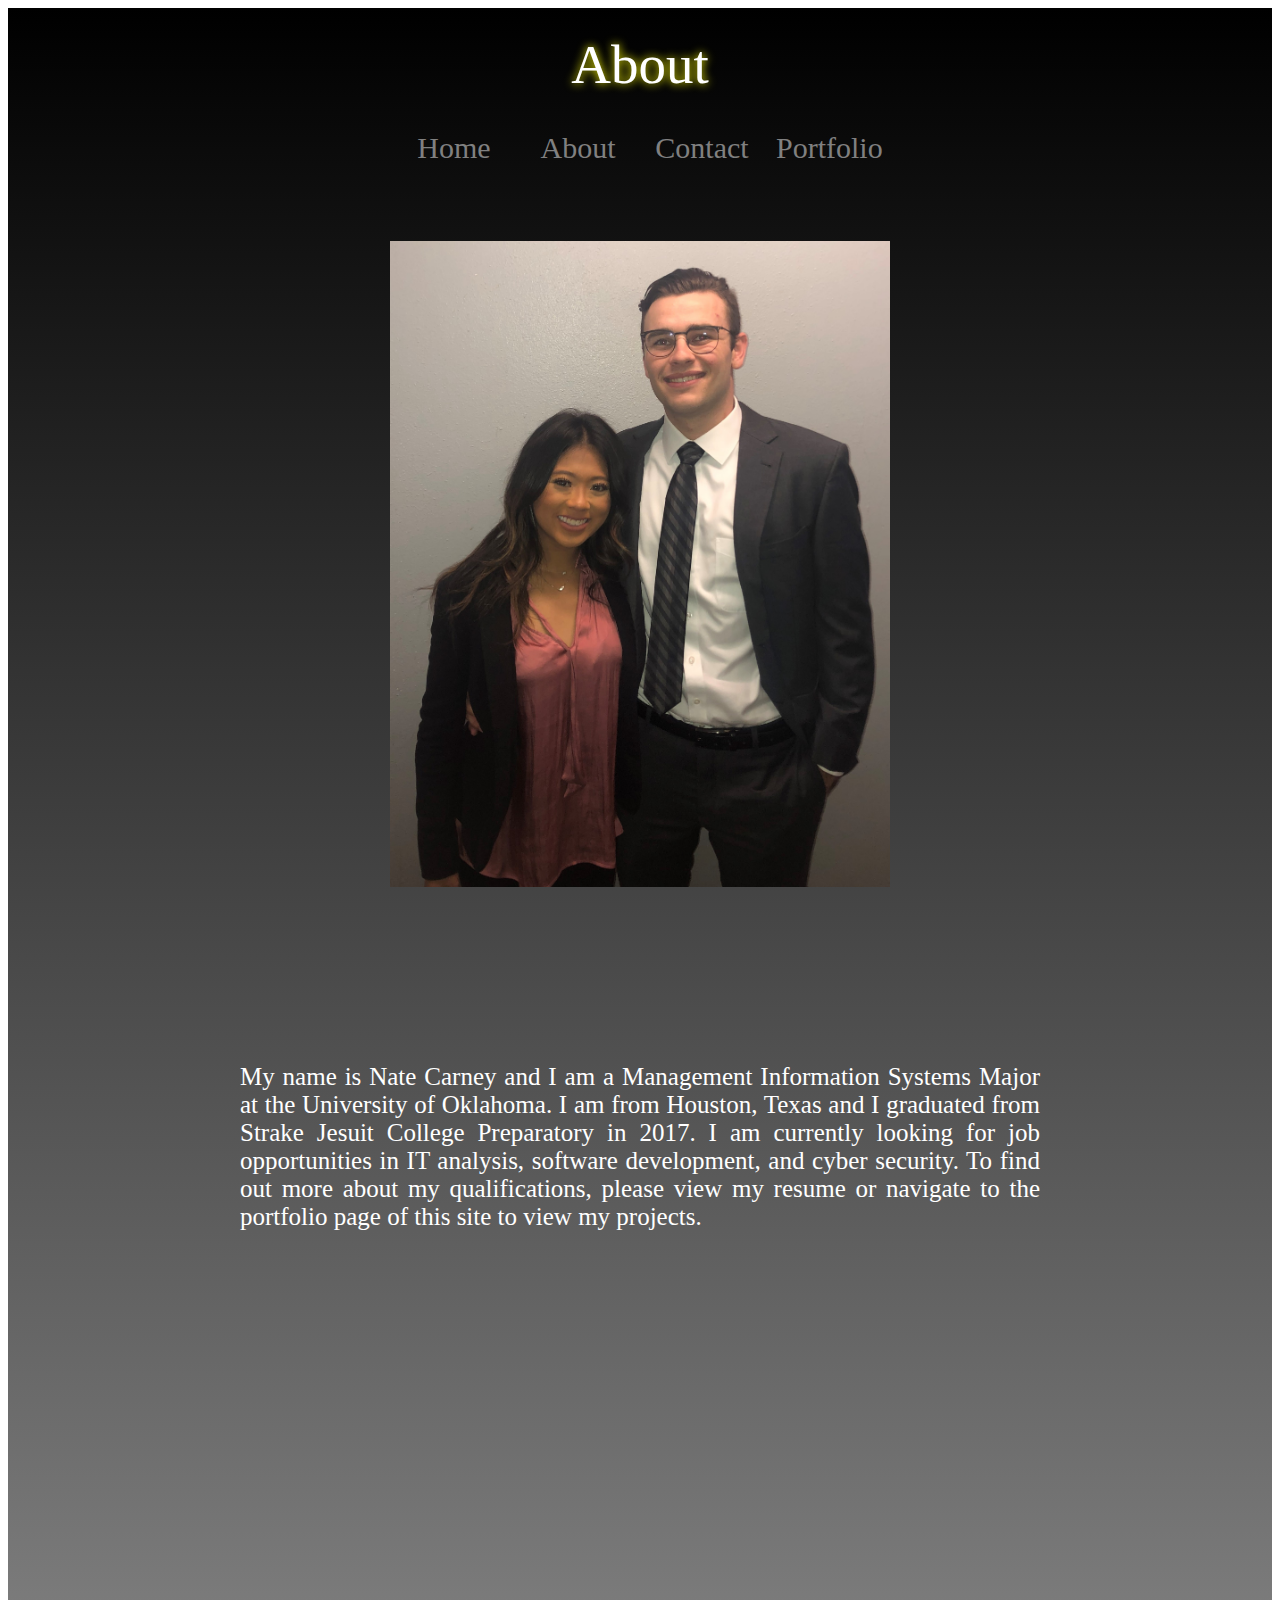
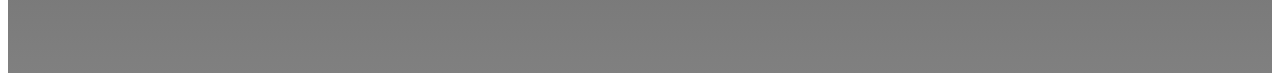
==== about.html @ 5aba8047 "initial commit" ====
<!DOCTYPE html>
<!--
To change this license header, choose License Headers in Project Properties.
To change this template file, choose Tools | Templates
and open the template in the editor.
-->
<html>
    <head>
        <title>About</title>
        <meta charset="UTF-8">
        <meta name="viewport" content="width=device-width, initial-scale=1.0">
        <link rel = "stylesheet"
   type = "text/css"
   href = "stylesheet.css" />
    </head>
    <body>
        <div class="gradient">
        <!--nav bar-->    
        <div class="pagetitle">
                About
            </div>
        <div class="navigation">
            <div class="tabs"><a class="yellow" href = "index.html">Home</a></div>
            <div class="tabs"><a class="yellow" href = "about.html">About</a></div>
            <div class="tabs"><a class="yellow" href = "contact.html">Contact</a></div>
            <div class="tabs"><a class="yellow" href = "portfolio.html">Portfolio</a></div>
        </div>
        <div class="aboutbody">
                <img class="mepic" src="NateCarney.jpg" alt="Me"><img>
                <div class="bodytext">My name is Nate Carney and I am a Management Information Systems Major at the University of Oklahoma. I am from Houston, Texas and I graduated from Strake Jesuit College Preparatory in 2017. I am currently looking for job opportunities in IT analysis, software development, and cyber security. To find out more about my qualifications, please view my resume or navigate to the portfolio page of this site to view my projects.</div>
        </div>
        
        
        </div>
    </body>
</html>
---- stylesheet.css ----
/*
To change this license header, choose License Headers in Project Properties.
To change this template file, choose Tools | Templates
and open the template in the editor.
*/
/* 
    Created on : Mar 5, 2020, 8:07:22 PM
    Author     : Nate Carney
*/
body
{
    /*background-image: linear-gradient(black,grey);*/
}
div.gradient
{
    background-image: linear-gradient(black,grey);  
}
div.navigation
{
    text-align:center;
}
div.tabs
{
    display:inline-block;
    transition-timing-function: ease;
    transition-duration: 1s;
    color: grey;
    font-family: serif;
    font-size: 30px;
    text-align: center;
    width:100px;
    height:40px;
    margin: 10px;
}
div.tabs:hover
{
    color: yellow;
    text-shadow: 0 0 10px #ffff99;
}
div.lb
{
margin: auto;
align-content: center;
transition-timing-function: ease;
transition-duration: 1.5s;
font-size: 150px;               
padding: 10px;               
width: 250px;
height: 250px;
color: grey;
text-align: center;
}
div.lb:hover
{
text-shadow: 0 0 10px #ffff99;
color: yellow;
}
a.yellow
{
    color:grey;
    transition-timing-function: ease;
    transition-duration: 1s;
    text-decoration: none;
}
a.yellow:visited
{
    color:grey;
    text-decoration: none;
}
a.yellow:hover
{
    color: yellow;
    text-decoration: none;
}
div.contactPageBkgrnd
{
    background-image: linear-gradient(black,grey);
    text-align: center;
}
div.pagetitle
{
    color: white;
    font-size: 55px;
    font-family: "URW Chancery L", serif;
    display: block;
    text-align: center;
    padding-top: 25px;
    padding-bottom: 25px;
    text-shadow: 0 0 10px yellow;
}
div.contacticons
{
    display:inline-block;
    text-align:center;
    padding-bottom: 30px;
    /*background-image: linear-gradient(black,grey);*/
}
div.envelope
{
    margin: auto;
    align-content: center;
    transition-timing-function: ease;
    transition-duration: 1.5s;
    font-size: 100px;               
    padding-right: 50px;
    padding-left: 50px;
    padding-top: 10px;
    padding-bottom: 10px;               
    width: 100px;
    height: 100px;
    color: grey;
    text-align: center;
    display:inline-block;
}
div.envelope:hover
{
    text-shadow: 0 0 10px aqua;
    color:aqua;
}
div.phone
{
    margin: auto;
    align-content: center;
    transition-timing-function: ease;
    transition-duration: 1.5s;
    font-size: 100px;               
    padding-right: 50px;
    padding-left: 50px;
    padding-top: 10px;
    padding-bottom: 10px;
    width: 100px;
    height: 100px;
    color: grey;
    text-align: center;  
    display:inline-block;
}
div.phone:hover
{
    text-shadow: 0 0 10px #00ff66;
    color:#00ff66;
}
div.school
{
    margin: auto;
    align-content: center;
    transition-timing-function: ease;
    transition-duration: 1.5s;
    font-size: 100px;               
    padding-right: 50px;
    padding-left: 50px;
    padding-top: 10px;
    padding-bottom: 10px;               
    width: 100px;
    height: 100px;
    color: grey;
    text-align: center;
    display:inline-block;
}
div.school:hover
{
    text-shadow: 0 0 10px #ff3333;
    color:#ff3333;
}
img.oupic
{
    margin:30px;
    padding: 30px;
    text-align: center;
    width:1250px;
    height:1000px;
}
div.aboutbody
{
    align-items: center;
    text-align:center;
    font-size: 25px;
    color: white;
    
}

img.mepic
{
    margin:30px;
    padding: 30px;
    text-align: center;
    width:500px;
    height:275;
    display:inline-block;
    
}

div.bodytext
{
    display:inline-block;
    font-size: 25px;
    color: white;
    margin:30px;
    padding: 80px;
    border-color: white;
    height:500px;
    width: 800px;   
    
    text-align:justify;
    
}
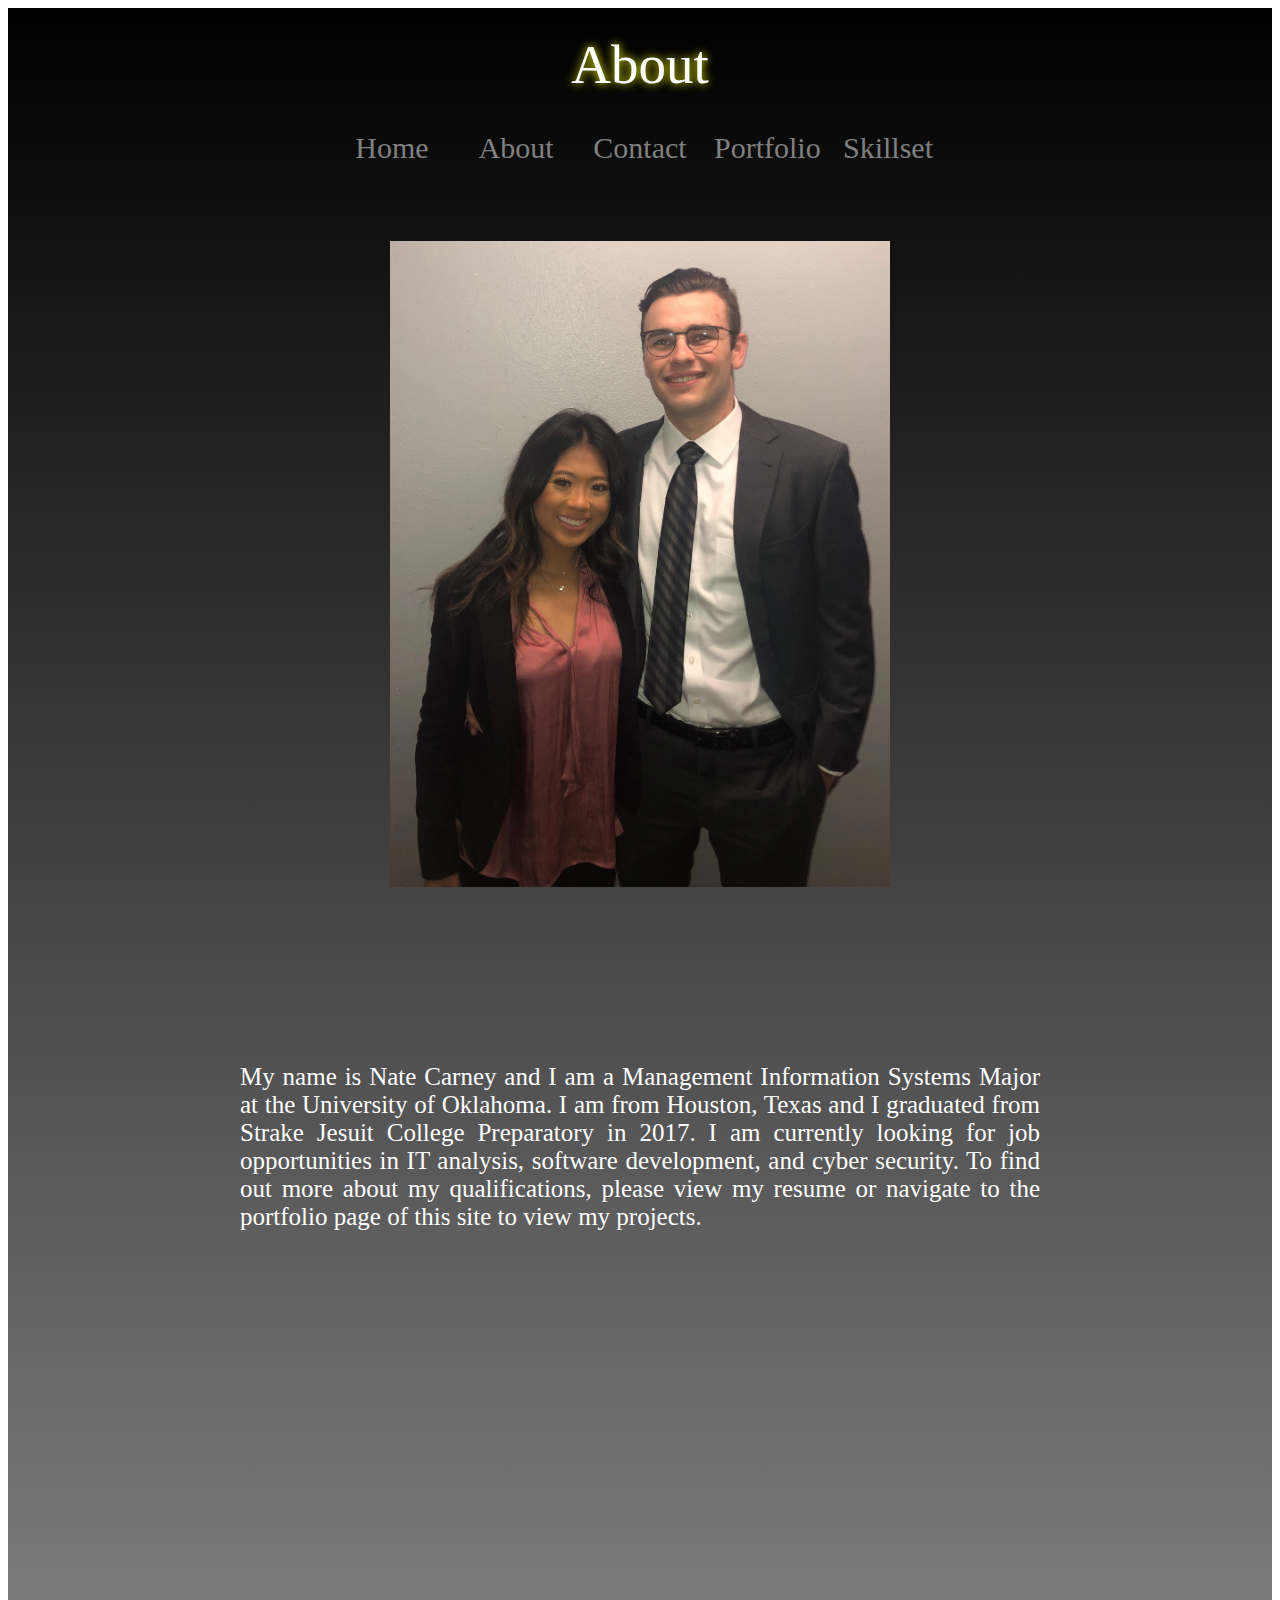
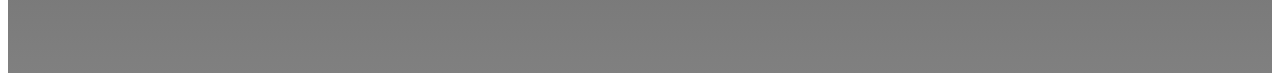
==== commit 8101224c: "new skillset tab" ====
--- a/about.html
+++ b/about.html
@@ -23,7 +23,8 @@
             <div class="tabs"><a class="yellow" href = "index.html">Home</a></div>
             <div class="tabs"><a class="yellow" href = "about.html">About</a></div>
             <div class="tabs"><a class="yellow" href = "contact.html">Contact</a></div>
-            <div class="tabs"><a class="yellow" href = "portfolio.html">Portfolio</a></div>
+            <div class="tabs"><a class="yellow" href = "projects.html">Portfolio</a></div>
+			<div class="tabs"><a class="yellow" href = "skillset.html">Skillset</a></div>
         </div>
         <div class="aboutbody">
                 <img class="mepic" src="NateCarney.jpg" alt="Me"><img>
--- a/stylesheet.css
+++ b/stylesheet.css
@@ -202,4 +202,9 @@
     
     text-align:justify;
     
+}
+li
+{
+	margin: 25px;
+	padding: 25px;
 }